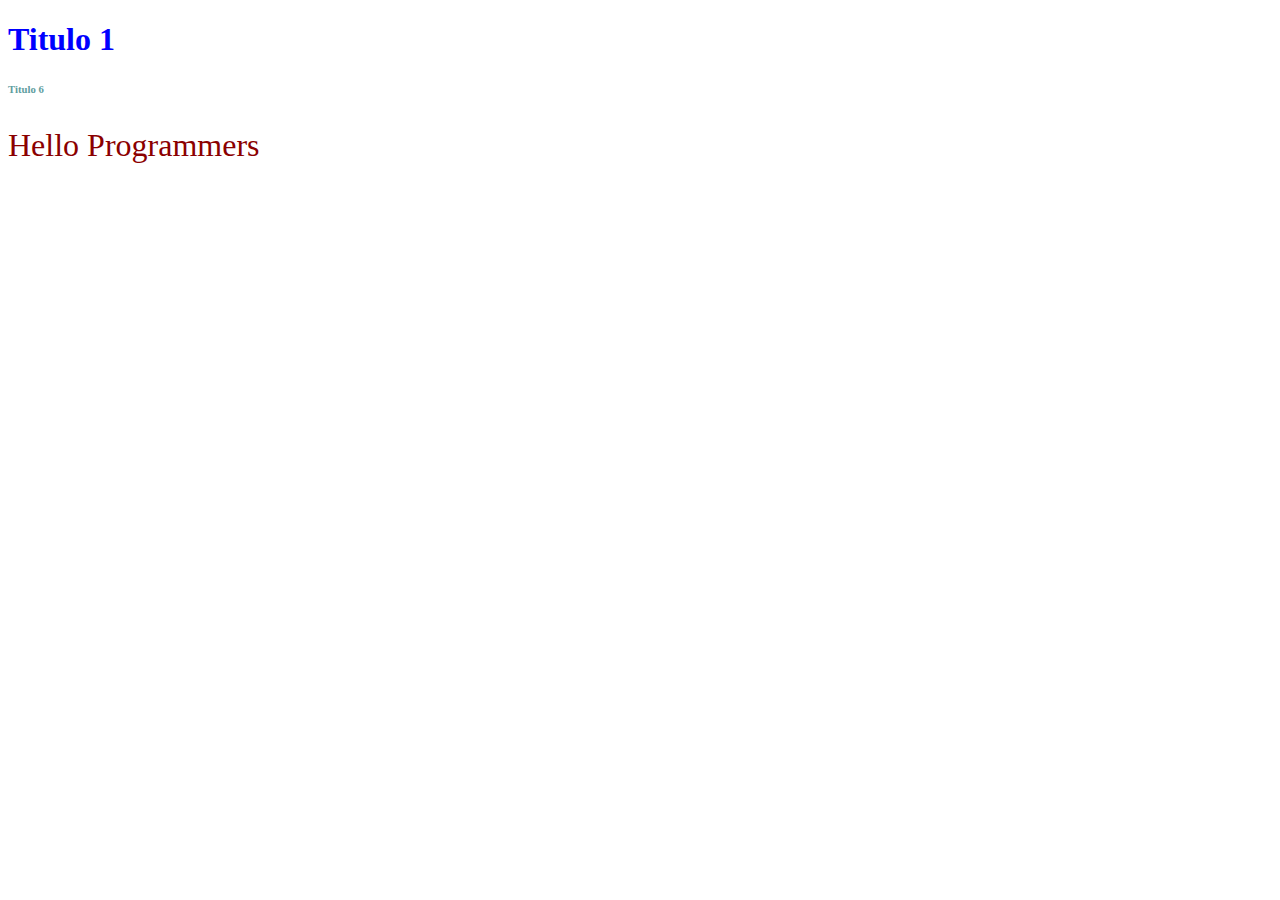
==== first/index.html @ a9ec4626 "first commit" ====
<!DOCTYPE html>
<html lang="es">
<head>
    <meta charset="UTF-8">
    <title>Titulo de mi página</title>
    <link rel="stylesheet" href="css/estilo.css">
</head>
<body onload="saludar()">
    <h1>Titulo 1</h1>
    <h6>Titulo 6</h6>
    <p>
        Hello Programmers
    </p>
    <script src="js/escript.js"></script>
</body>
</html>
---- first/css/estilo.css ----
body {


}
h1 {
    color: blue;
}
h6 {
    color: cadetblue;
}
p {
    color: darkred;
    font-size: 32px;
}
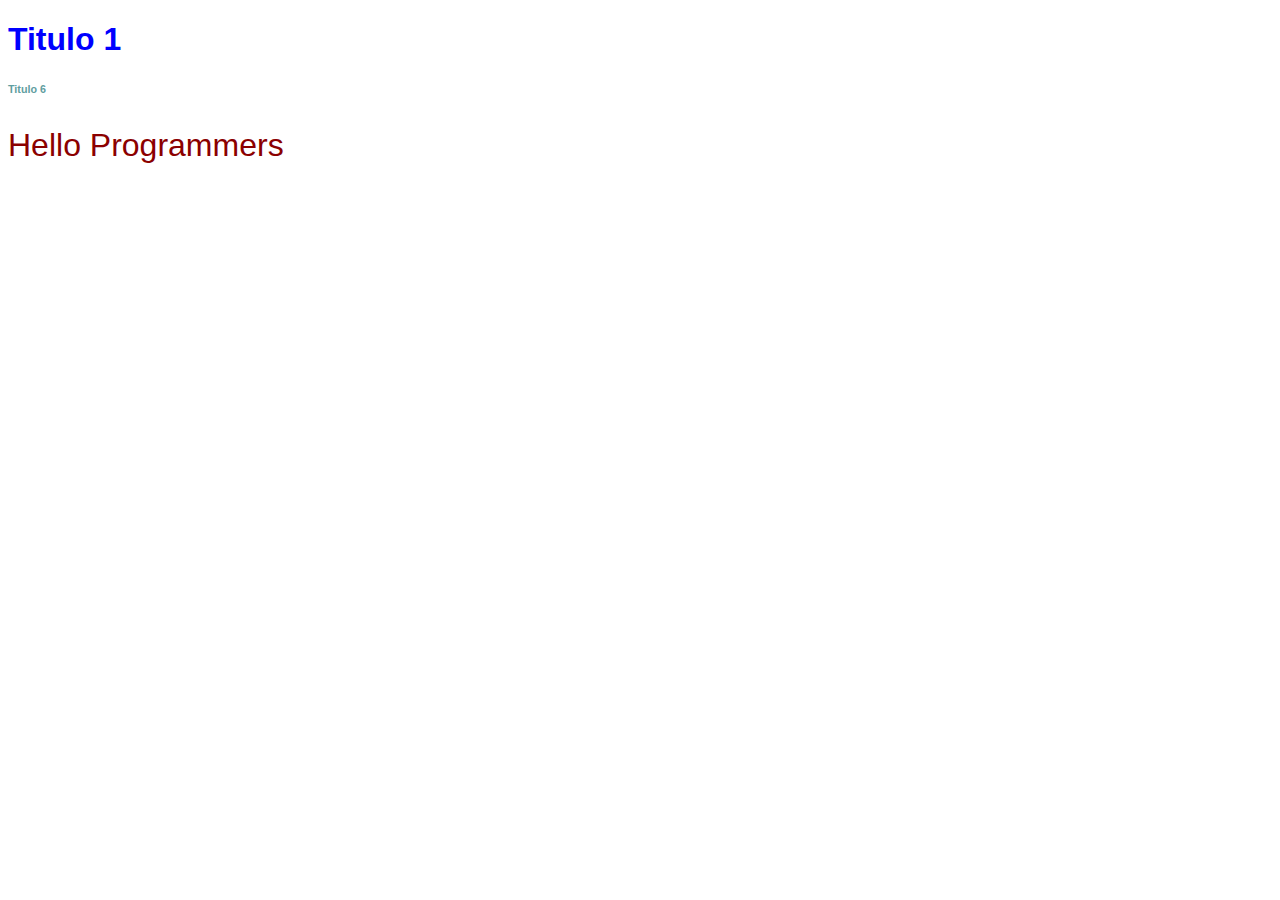
==== commit e5dcc191: "add Script 1" ====
--- a/first/index.html
+++ b/first/index.html
@@ -5,7 +5,7 @@
     <title>Titulo de mi página</title>
     <link rel="stylesheet" href="css/estilo.css">
 </head>
-<body onload="saludar()">
+<body>
     <h1>Titulo 1</h1>
     <h6>Titulo 6</h6>
     <p>
--- a/first/css/estilo.css
+++ b/first/css/estilo.css
@@ -1,6 +1,5 @@
 body {
-
-
+    font-family: 'Roboto', sans-serif;
 }
 h1 {
     color: blue;
@@ -11,4 +10,16 @@
 p {
     color: darkred;
     font-size: 32px;
-}+}
+table, th, td {
+    border: 1px solid;
+    padding: 5px;
+    margin: 0px;
+}
+table {
+    height: 400px;
+    width: 500px;
+}
+th {
+    background-color: bisque;
+}
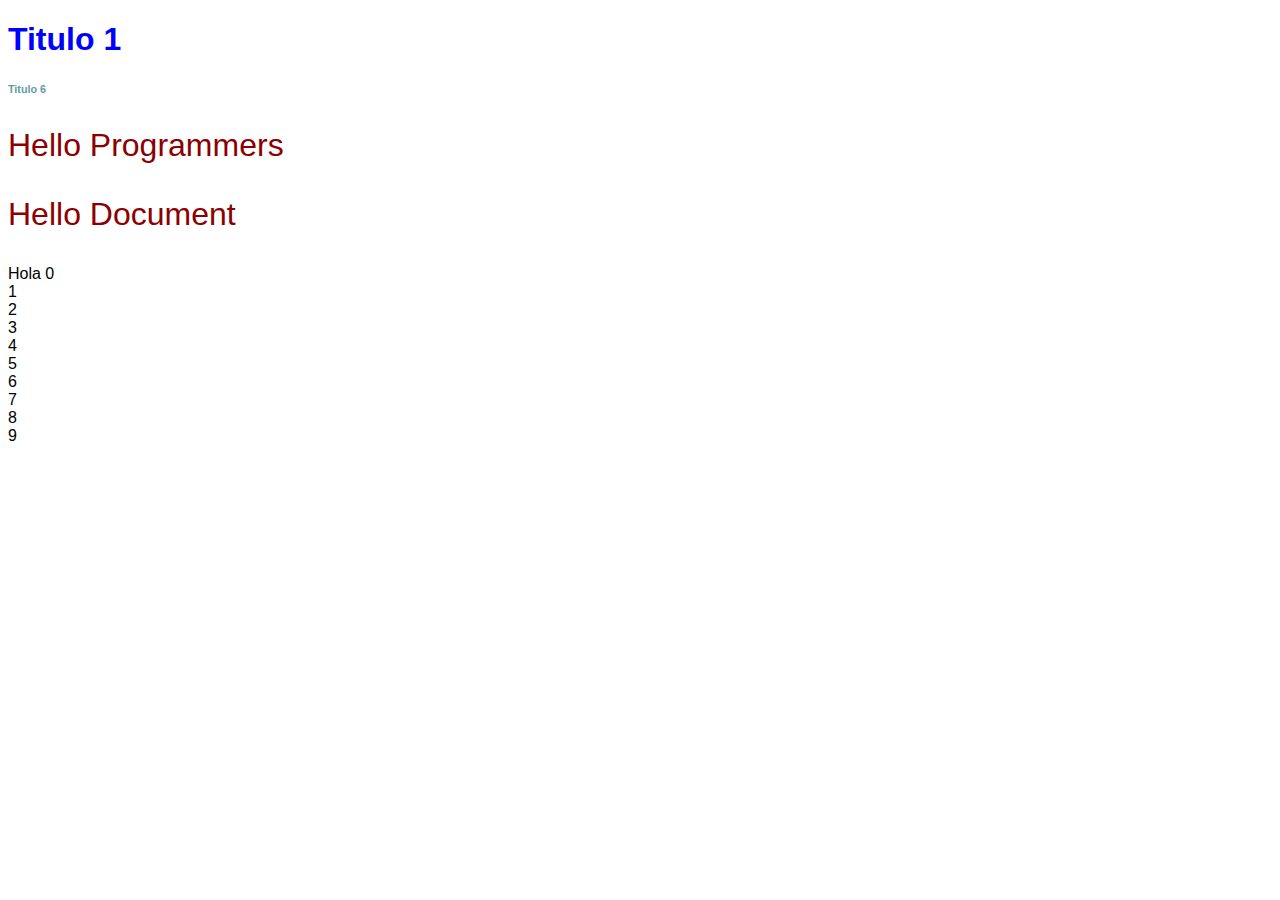
==== commit 52945208: "add Script Control Struct" ====
--- a/first/index.html
+++ b/first/index.html
@@ -12,5 +12,6 @@
         Hello Programmers
     </p>
     <script src="js/escript.js"></script>
+    <script src="js/estruc-control.js"></script>
 </body>
 </html>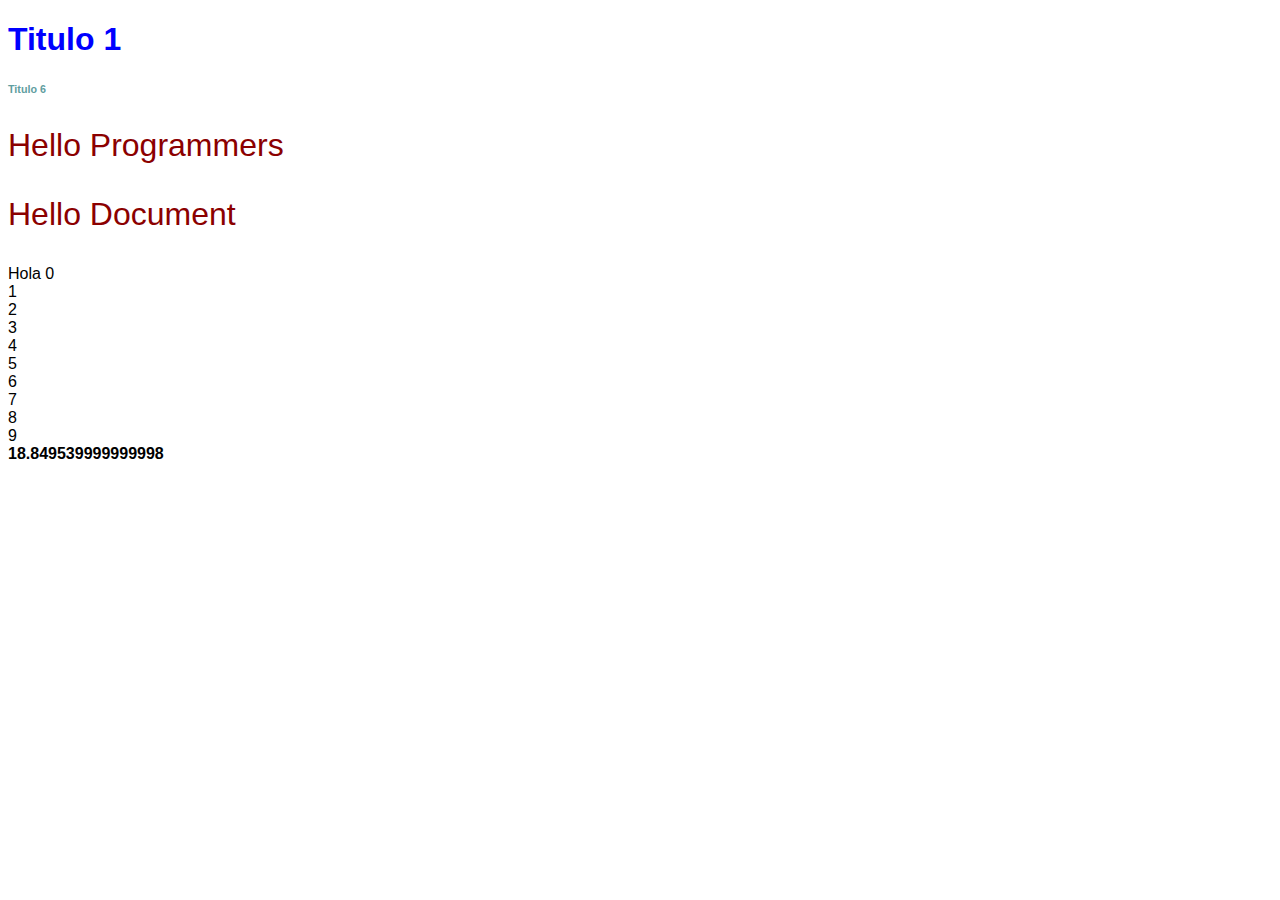
==== commit c11dff96: "add Script Functions" ====
--- a/first/index.html
+++ b/first/index.html
@@ -5,7 +5,7 @@
     <title>Titulo de mi página</title>
     <link rel="stylesheet" href="css/estilo.css">
 </head>
-<body>
+<body onload="saludar()">
     <h1>Titulo 1</h1>
     <h6>Titulo 6</h6>
     <p>
@@ -13,5 +13,7 @@
     </p>
     <script src="js/escript.js"></script>
     <script src="js/estruc-control.js"></script>
+    <script src="js/metodos.js"></script>
+    <script src="js/call-function.js"></script>
 </body>
 </html>